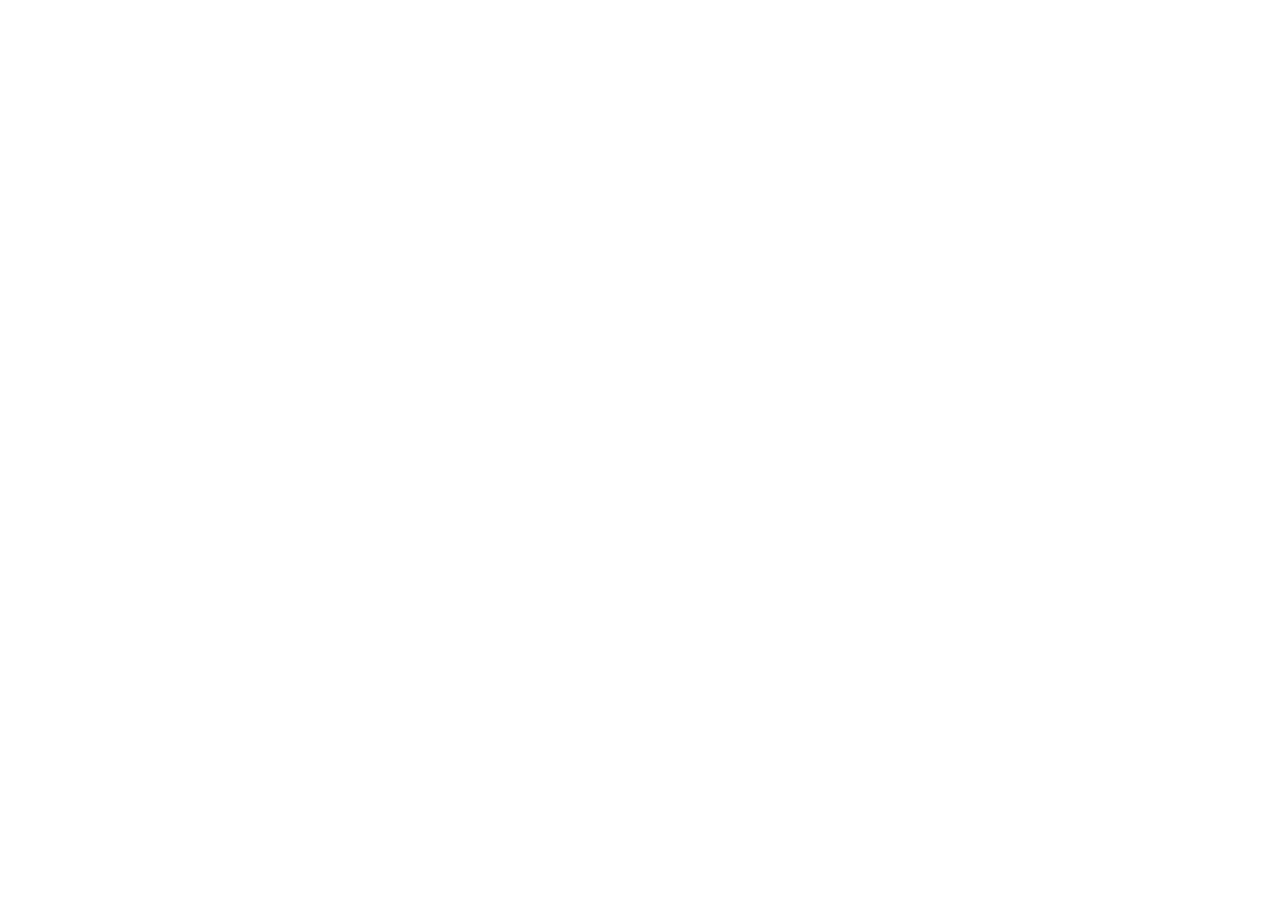
==== index.html @ de394761 "atualização 1" ====
<!DOCTYPE html>
<html lang="en">
<head>
    <meta charset="UTF-8">
    <meta name="viewport" content="width=device-width, initial-scale=1.0">
    <link rel="stylesheet" href="style.css">
    <title>Document</title>
</head>
<body>
    
</body>
<script src="script.js"></script>
</html>
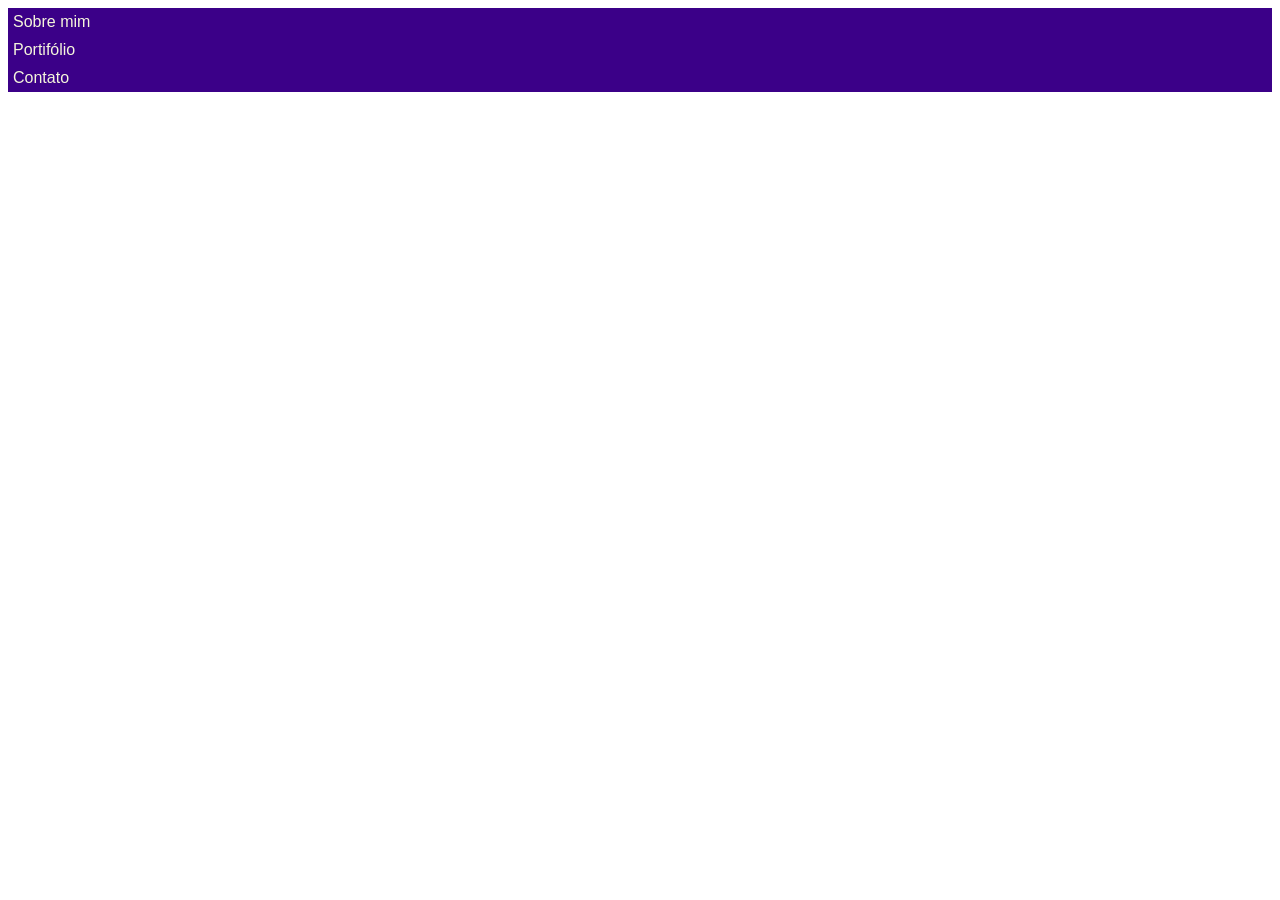
==== commit 04ff9b2e: "atualização 2.1" ====
--- a/index.html
+++ b/index.html
@@ -4,9 +4,15 @@
     <meta charset="UTF-8">
     <meta name="viewport" content="width=device-width, initial-scale=1.0">
     <link rel="stylesheet" href="style.css">
-    <title>Document</title>
+    <link rel="shortcut icon" href="src/camera.png" type="image/x-icon">
+    <title>Portifólio</title>
 </head>
 <body>
+    <nav>
+        <a class="nav" href="src/services/sobreMim.html">Sobre mim</a>
+        <a class="nav" href="src/services/portifolio.html">Portifólio</a>
+        <a class="nav" href="src/services/contato.html">Contato</a>
+    </nav>
     
 </body>
 <script src="script.js"></script>
--- a/style.css
+++ b/style.css
@@ -0,0 +1,24 @@
+html {
+    font-family: Arial, Helvetica, sans-serif;
+    margin: 0;
+    padding: 0;
+}
+
+.nav {
+    display: flex;
+    justify-content: space-between;
+    text-decoration: none;
+    color: beige;
+    margin: 0;
+    padding: 5px;
+    background-color: #3b0088;
+    align-items: center;
+    text-align: center;
+}
+
+a {
+    display: flex;
+    text-align: center;
+    align-items: center;
+    justify-content: center;
+}
